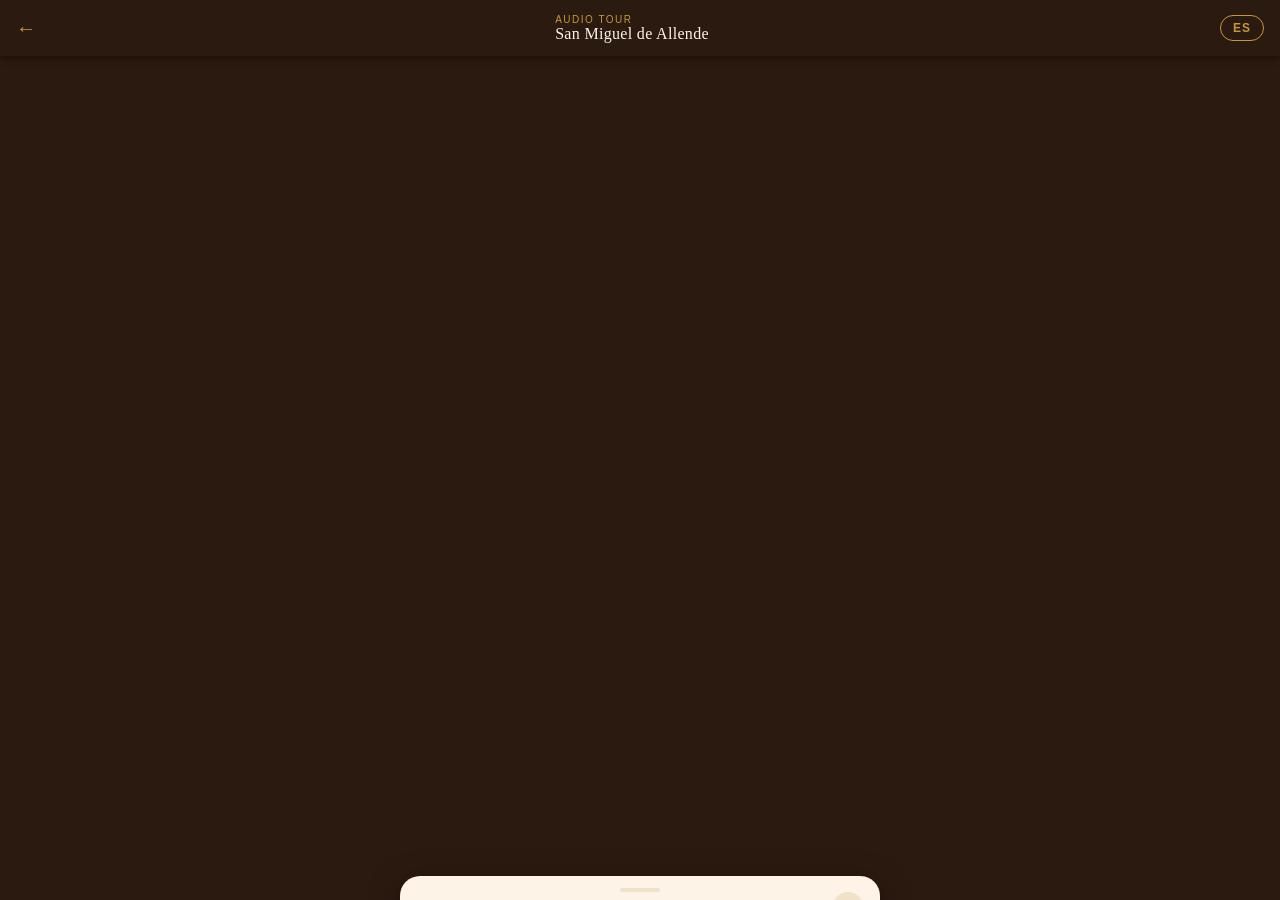
==== map.html @ fce9ad8e "'Landing page'" ====
<!DOCTYPE html>
<html lang="en">
<head>
  <meta charset="UTF-8" />
  <meta name="viewport" content="width=device-width, initial-scale=1.0" />
  <title>San Miguel de Allende Audio Tour</title>

  <!-- Leaflet map library (free, no API key required) -->
  <link rel="stylesheet" href="https://unpkg.com/leaflet@1.9.4/dist/leaflet.css" />

  <link rel="stylesheet" href="style.css" />
</head>
<body>

  <!-- ── Header ────────────────────────────────────────────────── -->
  <header id="site-header">
    <a href="index.html" id="header-back" aria-label="Back to home">&#8592;</a>
    <div id="header-title">
      <span id="header-eyebrow">Audio Tour</span>
      <h1 id="header-name">San Miguel de Allende</h1>
    </div>
    <button id="lang-toggle" aria-label="Switch to Spanish">ES</button>
  </header>

  <!-- ── Map ───────────────────────────────────────────────────── -->
  <div id="map"></div>

  <!-- ── Bottom sheet (slides up when a pin is tapped) ─────────── -->
  <div id="bottom-sheet" aria-hidden="true" role="dialog" aria-label="Stop details">
    <div id="sheet-handle"></div>

    <button id="close-btn" aria-label="Close">&#x2715;</button>

    <div id="sheet-scroll">
      <img id="stop-image" src="" alt="" />

      <div id="stop-info">
        <p id="stop-number"></p>
        <h2 id="stop-name"></h2>
        <p id="stop-description"></p>
      </div>

      <div id="audio-wrap">
        <audio id="audio-player" controls preload="none">
          Your browser does not support audio playback.
        </audio>
      </div>
    </div>
  </div>

  <!-- Overlay to close sheet by tapping outside -->
  <div id="overlay"></div>

  <!-- Tour data -->
  <script src="stops.js"></script>
  <!-- Leaflet map library -->
  <script src="https://unpkg.com/leaflet@1.9.4/dist/leaflet.js"></script>
  <!-- App logic -->
  <script src="app.js"></script>
</body>
</html>
---- style.css ----
/* ─────────────────────────────────────────────────────────────────
   San Miguel de Allende Audio Tour — Stylesheet
   Mobile-first. Warm colonial palette.
───────────────────────────────────────────────────────────────── */

/* ── Custom properties ──────────────────────────────────────── */
:root {
  --terracotta:   #B85C38;
  --terracotta-dk:#8F4228;
  --cream:        #FDF4E7;
  --parchment:    #F0E2C8;
  --stone:        #7A6652;
  --dark:         #2B1A10;
  --gold:         #C8953A;
  --white:        #FFFFFF;

  --header-h:     56px;
  --sheet-radius: 20px;
  --transition:   0.3s ease;
}

/* ── Reset & base ───────────────────────────────────────────── */
*, *::before, *::after {
  box-sizing: border-box;
  margin: 0;
  padding: 0;
}

html, body {
  height: 100%;
  font-family: Georgia, 'Times New Roman', serif;
  background: var(--dark);
  color: var(--dark);
  overflow: hidden; /* prevent body scroll; sheet scrolls internally */
}

/* ── Header ─────────────────────────────────────────────────── */
#site-header {
  position: fixed;
  top: 0;
  left: 0;
  right: 0;
  height: var(--header-h);
  background: var(--dark);
  display: flex;
  align-items: center;
  justify-content: space-between;
  padding: 0 16px;
  z-index: 1000;
  box-shadow: 0 2px 8px rgba(0,0,0,0.4);
}

#header-eyebrow {
  display: block;
  font-family: Arial, Helvetica, sans-serif;
  font-size: 10px;
  letter-spacing: 0.15em;
  text-transform: uppercase;
  color: var(--gold);
}

#header-name {
  font-size: 16px;
  font-weight: normal;
  color: var(--cream);
  letter-spacing: 0.02em;
}

#lang-toggle {
  background: transparent;
  border: 1px solid var(--gold);
  color: var(--gold);
  font-family: Arial, Helvetica, sans-serif;
  font-size: 12px;
  font-weight: bold;
  letter-spacing: 0.08em;
  padding: 5px 12px;
  border-radius: 20px;
  cursor: pointer;
  transition: background var(--transition), color var(--transition);
  flex-shrink: 0;
}

#lang-toggle:hover,
#lang-toggle:focus {
  background: var(--gold);
  color: var(--dark);
  outline: none;
}

/* ── Map ────────────────────────────────────────────────────── */
#map {
  position: fixed;
  top: var(--header-h);
  left: 0;
  right: 0;
  bottom: 0;
  z-index: 1;
}

/* ── Custom map pins ────────────────────────────────────────── */
.stop-pin {
  background: none !important;
  border: none !important;
}

.pin-inner {
  width: 36px;
  height: 36px;
  background: var(--terracotta);
  border: 3px solid var(--white);
  border-radius: 50%;
  display: flex;
  align-items: center;
  justify-content: center;
  font-family: Arial, Helvetica, sans-serif;
  font-size: 14px;
  font-weight: bold;
  color: var(--white);
  box-shadow: 0 2px 8px rgba(0,0,0,0.4);
  cursor: pointer;
  transition: transform 0.15s ease, background 0.15s ease;
}

.pin-inner:hover,
.pin-inner.active {
  transform: scale(1.2);
  background: var(--terracotta-dk);
}

/* ── Overlay (dims map when sheet is open) ──────────────────── */
#overlay {
  position: fixed;
  inset: 0;
  background: rgba(0,0,0,0.35);
  z-index: 50;
  opacity: 0;
  pointer-events: none;
  transition: opacity var(--transition);
}

#overlay.visible {
  opacity: 1;
  pointer-events: auto;
}

/* ── Bottom sheet ───────────────────────────────────────────── */
#bottom-sheet {
  position: fixed;
  left: 0;
  right: 0;
  bottom: 0;
  z-index: 100;
  background: var(--cream);
  border-radius: var(--sheet-radius) var(--sheet-radius) 0 0;
  box-shadow: 0 -4px 24px rgba(0,0,0,0.3);

  /* Hidden state: translated off-screen */
  transform: translateY(100%);
  transition: transform var(--transition);

  /* Max height so it doesn't cover the whole screen */
  max-height: calc(100vh - var(--header-h) - 40px);
  display: flex;
  flex-direction: column;
}

#bottom-sheet.open {
  transform: translateY(0);
}

/* Drag handle visual */
#sheet-handle {
  width: 40px;
  height: 4px;
  background: var(--parchment);
  border-radius: 2px;
  margin: 12px auto 0;
  flex-shrink: 0;
}

/* Close button */
#close-btn {
  position: absolute;
  top: 16px;
  right: 16px;
  background: var(--parchment);
  border: none;
  width: 32px;
  height: 32px;
  border-radius: 50%;
  font-size: 14px;
  color: var(--stone);
  cursor: pointer;
  display: flex;
  align-items: center;
  justify-content: center;
  transition: background var(--transition);
  z-index: 1;
}

#close-btn:hover {
  background: var(--parchment);
  color: var(--dark);
}

/* Scrollable content area */
#sheet-scroll {
  overflow-y: auto;
  -webkit-overflow-scrolling: touch;
  flex: 1;
  padding-bottom: env(safe-area-inset-bottom, 16px);
}

/* Stop photo */
#stop-image {
  width: 100%;
  height: 180px;
  object-fit: cover;
  display: none; /* shown by JS only when src is set */
  background: var(--parchment);
}

/* Text info */
#stop-info {
  padding: 20px 20px 8px;
}

#stop-number {
  font-family: Arial, Helvetica, sans-serif;
  font-size: 11px;
  letter-spacing: 0.12em;
  text-transform: uppercase;
  color: var(--terracotta);
  display: block;
  margin-bottom: 6px;
}

#stop-name {
  font-size: 22px;
  font-weight: normal;
  color: var(--dark);
  line-height: 1.25;
  margin-bottom: 12px;
}

#stop-description {
  font-size: 15px;
  line-height: 1.65;
  color: var(--stone);
}

/* Audio player */
#audio-wrap {
  padding: 16px 20px 20px;
}

#audio-player {
  width: 100%;
  height: 44px;
  border-radius: 8px;
  accent-color: var(--terracotta);
}

/* ── Desktop: constrain sheet width ────────────────────────── */
@media (min-width: 600px) {
  #bottom-sheet {
    left: 50%;
    right: auto;
    width: 480px;
    transform: translateX(-50%) translateY(100%);
    border-radius: var(--sheet-radius);
    bottom: 24px;
    box-shadow: 0 8px 32px rgba(0,0,0,0.35);
  }

  #bottom-sheet.open {
    transform: translateX(-50%) translateY(0);
  }
}

/* ── Leaflet attribution ────────────────────────────────────── */
.leaflet-control-attribution {
  font-size: 10px !important;
}

/* ── Map page: back arrow in header ─────────────────────────── */
#header-back {
  color: var(--gold);
  font-size: 20px;
  text-decoration: none;
  padding: 4px 8px 4px 0;
  line-height: 1;
  flex-shrink: 0;
}

#header-back:hover { color: var(--cream); }


/* ═════════════════════════════════════════════════════════════════
   LANDING PAGE  (body.landing)
   Scrollable, not fixed-layout like the map page.
═════════════════════════════════════════════════════════════════ */
body.landing {
  overflow: auto;
  background: var(--dark);
}

/* ── Language toggle (top-right corner) ─────────────────────── */
#lang-toggle-landing {
  position: fixed;
  top: 16px;
  right: 16px;
  z-index: 200;
  background: transparent;
  border: 1px solid var(--gold);
  color: var(--gold);
  font-family: Arial, Helvetica, sans-serif;
  font-size: 12px;
  font-weight: bold;
  letter-spacing: 0.08em;
  padding: 5px 12px;
  border-radius: 20px;
  cursor: pointer;
  transition: background var(--transition), color var(--transition);
}

#lang-toggle-landing:hover,
#lang-toggle-landing:focus {
  background: var(--gold);
  color: var(--dark);
  outline: none;
}

/* ── Hero section ───────────────────────────────────────────── */
#hero {
  min-height: 100svh;
  background:
    linear-gradient(
      160deg,
      rgba(43, 26, 16, 0.72) 0%,
      rgba(143, 66, 40, 0.55) 55%,
      rgba(43, 26, 16, 0.85) 100%
    ),
    /* Warm geometric tile pattern in CSS */
    repeating-linear-gradient(
      45deg,
      rgba(200, 149, 58, 0.07) 0px,
      rgba(200, 149, 58, 0.07) 1px,
      transparent 1px,
      transparent 40px
    ),
    repeating-linear-gradient(
      -45deg,
      rgba(200, 149, 58, 0.07) 0px,
      rgba(200, 149, 58, 0.07) 1px,
      transparent 1px,
      transparent 40px
    ),
    var(--dark);
  display: flex;
  align-items: center;
  justify-content: center;
  padding: 80px 28px 60px;
  text-align: center;
}

#hero-inner {
  max-width: 480px;
}

/* Decorative top border above eyebrow */
#hero-inner::before {
  content: '';
  display: block;
  width: 48px;
  height: 2px;
  background: var(--gold);
  margin: 0 auto 20px;
}

.lp-eyebrow {
  font-family: Arial, Helvetica, sans-serif;
  font-size: 11px;
  letter-spacing: 0.2em;
  text-transform: uppercase;
  color: var(--gold);
  margin-bottom: 16px;
}

.lp-eyebrow--dark {
  color: var(--terracotta);
}

#hero-title {
  font-size: clamp(40px, 10vw, 64px);
  font-weight: normal;
  color: var(--cream);
  line-height: 1.1;
  letter-spacing: 0.01em;
  margin-bottom: 20px;
}

#hero-tagline {
  font-size: 17px;
  color: var(--parchment);
  line-height: 1.6;
  margin-bottom: 36px;
  opacity: 0.9;
}

/* ── CTA buttons ────────────────────────────────────────────── */
.lp-btn-primary {
  display: inline-flex;
  align-items: center;
  gap: 10px;
  background: var(--terracotta);
  color: var(--white);
  text-decoration: none;
  font-family: Arial, Helvetica, sans-serif;
  font-size: 15px;
  font-weight: bold;
  letter-spacing: 0.04em;
  padding: 14px 28px;
  border-radius: 4px;
  transition: background var(--transition), transform 0.15s ease;
}

.lp-btn-primary:hover,
.lp-btn-primary:focus {
  background: var(--terracotta-dk);
  transform: translateY(-1px);
  outline: none;
}

.btn-arrow {
  font-size: 18px;
  line-height: 1;
}

.lp-btn-secondary {
  display: inline-block;
  margin-top: 40px;
  color: var(--terracotta);
  text-decoration: none;
  font-family: Arial, Helvetica, sans-serif;
  font-size: 14px;
  font-weight: bold;
  letter-spacing: 0.06em;
  text-transform: uppercase;
  border-bottom: 1px solid var(--terracotta);
  padding-bottom: 2px;
  transition: color var(--transition), border-color var(--transition);
}

.lp-btn-secondary:hover {
  color: var(--terracotta-dk);
  border-color: var(--terracotta-dk);
}

/* ── Stops preview section ──────────────────────────────────── */
#stops-preview {
  background: var(--cream);
  padding: 64px 24px 56px;
  text-align: center;
}

#preview-heading {
  font-size: 28px;
  font-weight: normal;
  color: var(--dark);
  margin-bottom: 40px;
}

#stop-cards {
  display: flex;
  flex-direction: column;
  gap: 16px;
  max-width: 560px;
  margin: 0 auto;
  text-align: left;
}

.stop-card {
  display: flex;
  gap: 16px;
  align-items: flex-start;
  background: var(--white);
  border: 1px solid var(--parchment);
  border-radius: 8px;
  padding: 18px 20px;
}

.card-num {
  width: 36px;
  height: 36px;
  background: var(--terracotta);
  color: var(--white);
  border-radius: 50%;
  display: flex;
  align-items: center;
  justify-content: center;
  font-family: Arial, Helvetica, sans-serif;
  font-size: 14px;
  font-weight: bold;
  flex-shrink: 0;
}

.card-name {
  font-size: 16px;
  font-weight: normal;
  color: var(--dark);
  margin-bottom: 6px;
}

.card-desc {
  font-size: 14px;
  color: var(--stone);
  line-height: 1.5;
}

/* ── How it works ───────────────────────────────────────────── */
#how-it-works {
  background: var(--dark);
  padding: 64px 24px 60px;
  text-align: center;
}

#how-it-works .lp-eyebrow {
  margin-bottom: 32px;
}

#steps {
  display: flex;
  flex-direction: column;
  align-items: center;
  gap: 0;
  max-width: 320px;
  margin: 0 auto;
}

.step {
  display: flex;
  flex-direction: column;
  align-items: center;
  gap: 10px;
}

.step-icon {
  font-size: 28px;
  line-height: 1;
}

.step-text {
  font-size: 15px;
  color: var(--parchment);
  line-height: 1.4;
}

.step-divider {
  width: 1px;
  height: 32px;
  background: var(--stone);
  margin: 8px 0;
}

/* ── Footer ─────────────────────────────────────────────────── */
#lp-footer {
  background: var(--dark);
  border-top: 1px solid rgba(200, 149, 58, 0.2);
  padding: 20px 24px;
  text-align: center;
  font-family: Arial, Helvetica, sans-serif;
  font-size: 12px;
  letter-spacing: 0.06em;
  color: var(--stone);
}

/* ── Desktop layout for landing page ────────────────────────── */
@media (min-width: 600px) {
  #stop-cards {
    flex-direction: row;
    flex-wrap: wrap;
    justify-content: center;
  }

  .stop-card {
    flex: 1 1 240px;
    max-width: 260px;
    flex-direction: column;
    gap: 12px;
  }

  #steps {
    flex-direction: row;
    max-width: 600px;
    align-items: center;
  }

  .step-divider {
    width: 40px;
    height: 1px;
    margin: 0 8px;
  }

  .step {
    flex: 1;
  }
}
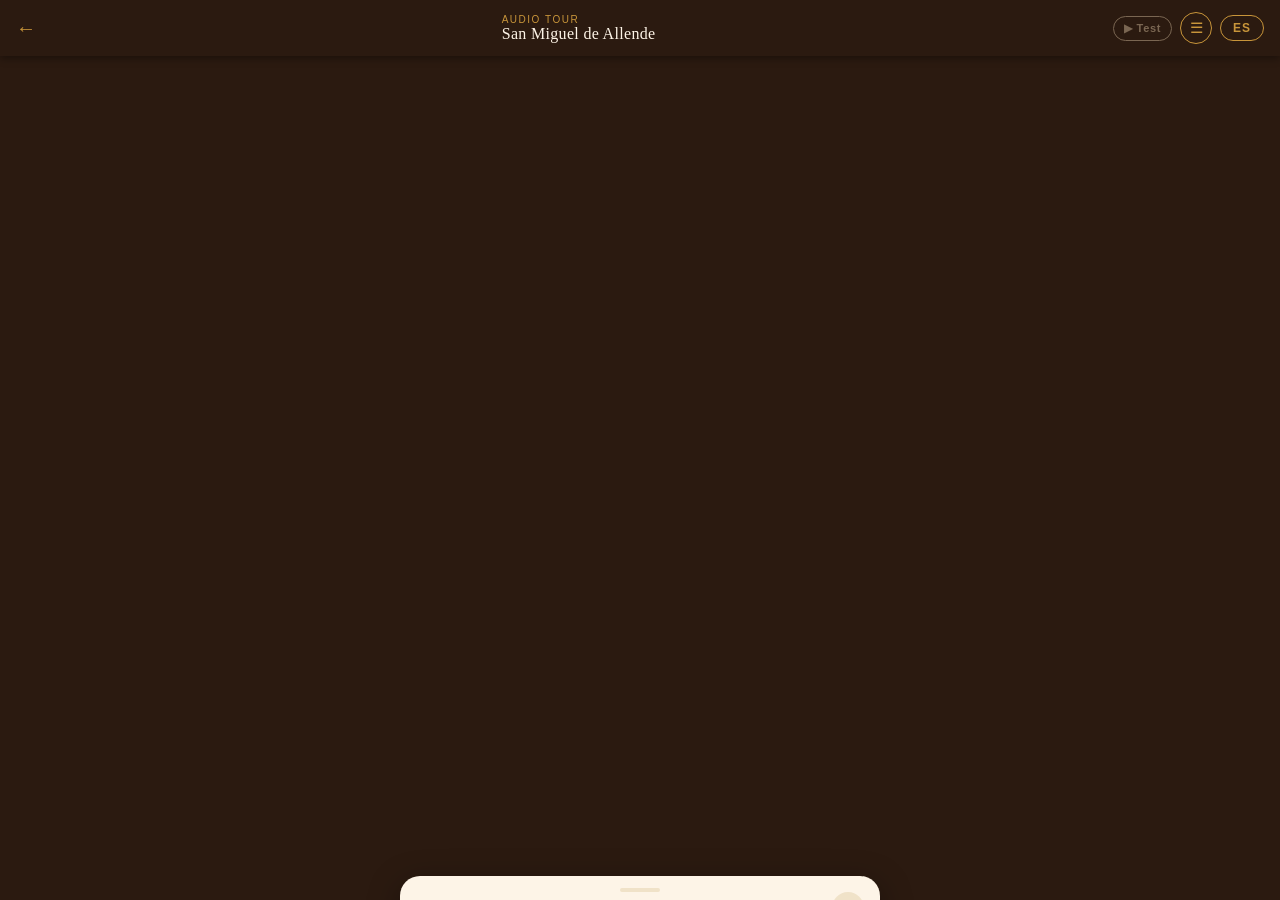
==== commit 983c2cd2: "Audio test and Legend" ====
--- a/map.html
+++ b/map.html
@@ -4,10 +4,9 @@
   <meta charset="UTF-8" />
   <meta name="viewport" content="width=device-width, initial-scale=1.0" />
   <title>San Miguel de Allende Audio Tour</title>
-
-  <!-- Leaflet map library (free, no API key required) -->
-  <link rel="stylesheet" href="https://unpkg.com/leaflet@1.9.4/dist/leaflet.css" />
-
+  <link rel="stylesheet" href="https://unpkg.com/leaflet@1.9.4/dist/leaflet.css"
+        integrity="sha256-p4NxAoJBhIIN+hmNHrzRCf9tD/miZyoHS5obTRR9BMY="
+        crossorigin="" />
   <link rel="stylesheet" href="style.css" />
 </head>
 <body>
@@ -19,43 +18,87 @@
       <span id="header-eyebrow">Audio Tour</span>
       <h1 id="header-name">San Miguel de Allende</h1>
     </div>
-    <button id="lang-toggle" aria-label="Switch to Spanish">ES</button>
+    <div id="header-actions">
+      <button id="test-audio-btn" aria-label="Test audio">&#9654; Test</button>
+      <button id="legend-btn" aria-label="Show stop list">&#9776;</button>
+      <button id="lang-toggle" aria-label="Switch to Spanish">ES</button>
+    </div>
   </header>
 
   <!-- ── Map ───────────────────────────────────────────────────── -->
   <div id="map"></div>
 
-  <!-- ── Bottom sheet (slides up when a pin is tapped) ─────────── -->
+  <!-- ── Bottom sheet ──────────────────────────────────────────── -->
   <div id="bottom-sheet" aria-hidden="true" role="dialog" aria-label="Stop details">
     <div id="sheet-handle"></div>
-
     <button id="close-btn" aria-label="Close">&#x2715;</button>
 
     <div id="sheet-scroll">
-      <img id="stop-image" src="" alt="" />
 
+      <!-- Image carousel -->
+      <div id="image-carousel">
+        <img id="carousel-img" src="" alt="" />
+        <button class="carousel-nav" id="img-prev" aria-label="Previous image">&#8249;</button>
+        <button class="carousel-nav" id="img-next" aria-label="Next image">&#8250;</button>
+        <div id="img-dots"></div>
+      </div>
+
+      <!-- Stop text -->
       <div id="stop-info">
         <p id="stop-number"></p>
         <h2 id="stop-name"></h2>
         <p id="stop-description"></p>
+
+        <!-- Parroquia aerial-map button — shown only for stops 6 & 7 -->
+        <button id="parroquia-map-btn" aria-label="View aerial map of the Parroquia">
+          &#9992;&nbsp; View Parroquia Map
+        </button>
       </div>
 
+      <!-- Audio player -->
       <div id="audio-wrap">
         <audio id="audio-player" controls preload="none">
           Your browser does not support audio playback.
         </audio>
       </div>
+
     </div>
   </div>
 
-  <!-- Overlay to close sheet by tapping outside -->
+  <!-- ── Legend modal ─────────────────────────────────────────── -->
+  <div id="legend-modal" aria-hidden="true" role="dialog" aria-label="Stop list">
+    <div id="legend-inner">
+      <button id="legend-close" aria-label="Close">&#x2715;</button>
+      <p class="modal-eyebrow">Tour Stops</p>
+      <h3 class="modal-title">All Locations</h3>
+      <ol id="legend-list"></ol>
+    </div>
+  </div>
+
+  <!-- Dim overlay — tap to close sheet -->
   <div id="overlay"></div>
 
-  <!-- Tour data -->
+  <!-- ── Parroquia aerial-map modal ────────────────────────────── -->
+  <div id="parroquia-modal" aria-hidden="true" role="dialog" aria-label="Parroquia aerial map">
+    <div id="parroquia-modal-inner">
+      <button id="parroquia-modal-close" aria-label="Close map">&#x2715;</button>
+      <p class="modal-eyebrow">Aerial View</p>
+      <h3 class="modal-title">Parroquia de San Miguel Arcángel</h3>
+      <div id="parroquia-img-wrap">
+        <img src="images/misc/Porroquia  arial.jpg"
+             alt="Aerial view of the Parroquia de San Miguel Arcángel" />
+      </div>
+      <p class="modal-caption">
+        <strong>Stop 6</strong> covers the exterior facade and surroundings.
+        <strong>Stop 7</strong> guides you through the interior chapels and artworks.
+      </p>
+    </div>
+  </div>
+
   <script src="stops.js"></script>
-  <!-- Leaflet map library -->
-  <script src="https://unpkg.com/leaflet@1.9.4/dist/leaflet.js"></script>
-  <!-- App logic -->
+  <script src="https://unpkg.com/leaflet@1.9.4/dist/leaflet.js"
+          integrity="sha256-20nQCchB9co0qIjJZRGuk2/Z9VM+kNiyxNV1lvTlZBo="
+          crossorigin=""></script>
   <script src="app.js"></script>
 </body>
 </html>
--- a/style.css
+++ b/style.css
@@ -282,6 +282,325 @@
 /* ── Leaflet attribution ────────────────────────────────────── */
 .leaflet-control-attribution {
   font-size: 10px !important;
+}
+
+/* ── Image carousel ─────────────────────────────────────────── */
+#image-carousel {
+  position: relative;
+  width: 100%;
+  background: var(--parchment);
+  display: none; /* shown by JS when images exist */
+  overflow: hidden;
+}
+
+#carousel-img {
+  width: 100%;
+  height: 220px;
+  object-fit: cover;
+  display: block;
+}
+
+.carousel-nav {
+  position: absolute;
+  top: 50%;
+  transform: translateY(-50%);
+  background: rgba(43, 26, 16, 0.55);
+  color: var(--white);
+  border: none;
+  width: 36px;
+  height: 36px;
+  border-radius: 50%;
+  font-size: 22px;
+  line-height: 1;
+  cursor: pointer;
+  display: flex;
+  align-items: center;
+  justify-content: center;
+  transition: background 0.15s;
+  z-index: 2;
+}
+
+.carousel-nav:hover { background: rgba(43, 26, 16, 0.85); }
+#img-prev { left: 10px; }
+#img-next { right: 10px; }
+
+#img-dots {
+  position: absolute;
+  bottom: 8px;
+  left: 0;
+  right: 0;
+  display: flex;
+  justify-content: center;
+  gap: 6px;
+}
+
+.img-dot {
+  width: 7px;
+  height: 7px;
+  border-radius: 50%;
+  background: rgba(255,255,255,0.5);
+  cursor: pointer;
+  transition: background 0.15s;
+}
+
+.img-dot.active { background: var(--white); }
+
+/* ── Parroquia map button (inside bottom sheet) ──────────────── */
+#parroquia-map-btn {
+  display: none; /* shown by JS for stops 6 & 7 only */
+  margin-top: 14px;
+  background: transparent;
+  border: 1px solid var(--terracotta);
+  color: var(--terracotta);
+  font-family: Arial, Helvetica, sans-serif;
+  font-size: 13px;
+  font-weight: bold;
+  letter-spacing: 0.04em;
+  padding: 8px 16px;
+  border-radius: 4px;
+  cursor: pointer;
+  transition: background var(--transition), color var(--transition);
+}
+
+#parroquia-map-btn:hover {
+  background: var(--terracotta);
+  color: var(--white);
+}
+
+/* ── Parroquia aerial-map modal ──────────────────────────────── */
+#parroquia-modal {
+  position: fixed;
+  inset: 0;
+  z-index: 500;
+  background: rgba(43, 26, 16, 0.92);
+  display: flex;
+  align-items: center;
+  justify-content: center;
+  padding: 16px;
+  opacity: 0;
+  pointer-events: none;
+  transition: opacity var(--transition);
+}
+
+#parroquia-modal.open {
+  opacity: 1;
+  pointer-events: auto;
+}
+
+#parroquia-modal-inner {
+  background: var(--cream);
+  border-radius: 12px;
+  max-width: 560px;
+  width: 100%;
+  max-height: calc(100vh - 48px);
+  overflow-y: auto;
+  position: relative;
+  padding: 24px 20px 20px;
+}
+
+#parroquia-modal-close {
+  position: absolute;
+  top: 12px;
+  right: 12px;
+  background: var(--parchment);
+  border: none;
+  width: 32px;
+  height: 32px;
+  border-radius: 50%;
+  font-size: 14px;
+  color: var(--stone);
+  cursor: pointer;
+  display: flex;
+  align-items: center;
+  justify-content: center;
+}
+
+#parroquia-modal-close:hover { color: var(--dark); }
+
+.modal-eyebrow {
+  font-family: Arial, Helvetica, sans-serif;
+  font-size: 10px;
+  letter-spacing: 0.18em;
+  text-transform: uppercase;
+  color: var(--terracotta);
+  margin-bottom: 6px;
+}
+
+.modal-title {
+  font-size: 18px;
+  font-weight: normal;
+  color: var(--dark);
+  margin-bottom: 14px;
+}
+
+#parroquia-img-wrap {
+  border-radius: 8px;
+  overflow: hidden;
+  margin-bottom: 14px;
+}
+
+#parroquia-img-wrap img {
+  width: 100%;
+  display: block;
+}
+
+.modal-caption {
+  font-size: 14px;
+  color: var(--stone);
+  line-height: 1.55;
+}
+
+/* ── Header action buttons group ───────────────────────────── */
+#header-actions {
+  display: flex;
+  align-items: center;
+  gap: 8px;
+  flex-shrink: 0;
+}
+
+/* Test audio button */
+#test-audio-btn {
+  background: transparent;
+  border: 1px solid var(--stone);
+  color: var(--stone);
+  font-family: Arial, Helvetica, sans-serif;
+  font-size: 11px;
+  font-weight: bold;
+  letter-spacing: 0.06em;
+  padding: 5px 10px;
+  border-radius: 20px;
+  cursor: pointer;
+  transition: border-color var(--transition), color var(--transition);
+  white-space: nowrap;
+}
+
+#test-audio-btn:hover,
+#test-audio-btn:focus {
+  border-color: var(--gold);
+  color: var(--gold);
+  outline: none;
+}
+
+#test-audio-btn.playing {
+  border-color: var(--gold);
+  color: var(--gold);
+}
+
+/* Legend button */
+#legend-btn {
+  background: transparent;
+  border: 1px solid var(--gold);
+  color: var(--gold);
+  font-size: 15px;
+  width: 32px;
+  height: 32px;
+  border-radius: 50%;
+  cursor: pointer;
+  display: flex;
+  align-items: center;
+  justify-content: center;
+  transition: background var(--transition), color var(--transition);
+  flex-shrink: 0;
+}
+
+#legend-btn:hover,
+#legend-btn:focus {
+  background: var(--gold);
+  color: var(--dark);
+  outline: none;
+}
+
+/* ── Legend modal ───────────────────────────────────────────── */
+#legend-modal {
+  position: fixed;
+  inset: 0;
+  z-index: 500;
+  background: rgba(43, 26, 16, 0.88);
+  display: flex;
+  align-items: center;
+  justify-content: center;
+  padding: 16px;
+  opacity: 0;
+  pointer-events: none;
+  transition: opacity var(--transition);
+}
+
+#legend-modal.open {
+  opacity: 1;
+  pointer-events: auto;
+}
+
+#legend-inner {
+  background: var(--cream);
+  border-radius: 12px;
+  max-width: 420px;
+  width: 100%;
+  max-height: calc(100vh - 48px);
+  overflow-y: auto;
+  position: relative;
+  padding: 24px 20px 20px;
+}
+
+#legend-close {
+  position: absolute;
+  top: 12px;
+  right: 12px;
+  background: var(--parchment);
+  border: none;
+  width: 32px;
+  height: 32px;
+  border-radius: 50%;
+  font-size: 14px;
+  color: var(--stone);
+  cursor: pointer;
+  display: flex;
+  align-items: center;
+  justify-content: center;
+}
+
+#legend-close:hover { color: var(--dark); }
+
+#legend-list {
+  list-style: none;
+  margin-top: 16px;
+}
+
+#legend-list li {
+  display: flex;
+  align-items: center;
+  gap: 14px;
+  padding: 10px 0;
+  border-bottom: 1px solid var(--parchment);
+  cursor: pointer;
+  transition: background 0.15s;
+  border-radius: 4px;
+  padding-left: 4px;
+  padding-right: 4px;
+}
+
+#legend-list li:last-child { border-bottom: none; }
+
+#legend-list li:hover { background: var(--parchment); }
+
+.legend-num {
+  width: 32px;
+  height: 32px;
+  background: var(--terracotta);
+  color: var(--white);
+  border-radius: 50%;
+  display: flex;
+  align-items: center;
+  justify-content: center;
+  font-family: Arial, Helvetica, sans-serif;
+  font-size: 13px;
+  font-weight: bold;
+  flex-shrink: 0;
+}
+
+.legend-name {
+  font-size: 15px;
+  color: var(--dark);
+  line-height: 1.3;
 }
 
 /* ── Map page: back arrow in header ─────────────────────────── */
